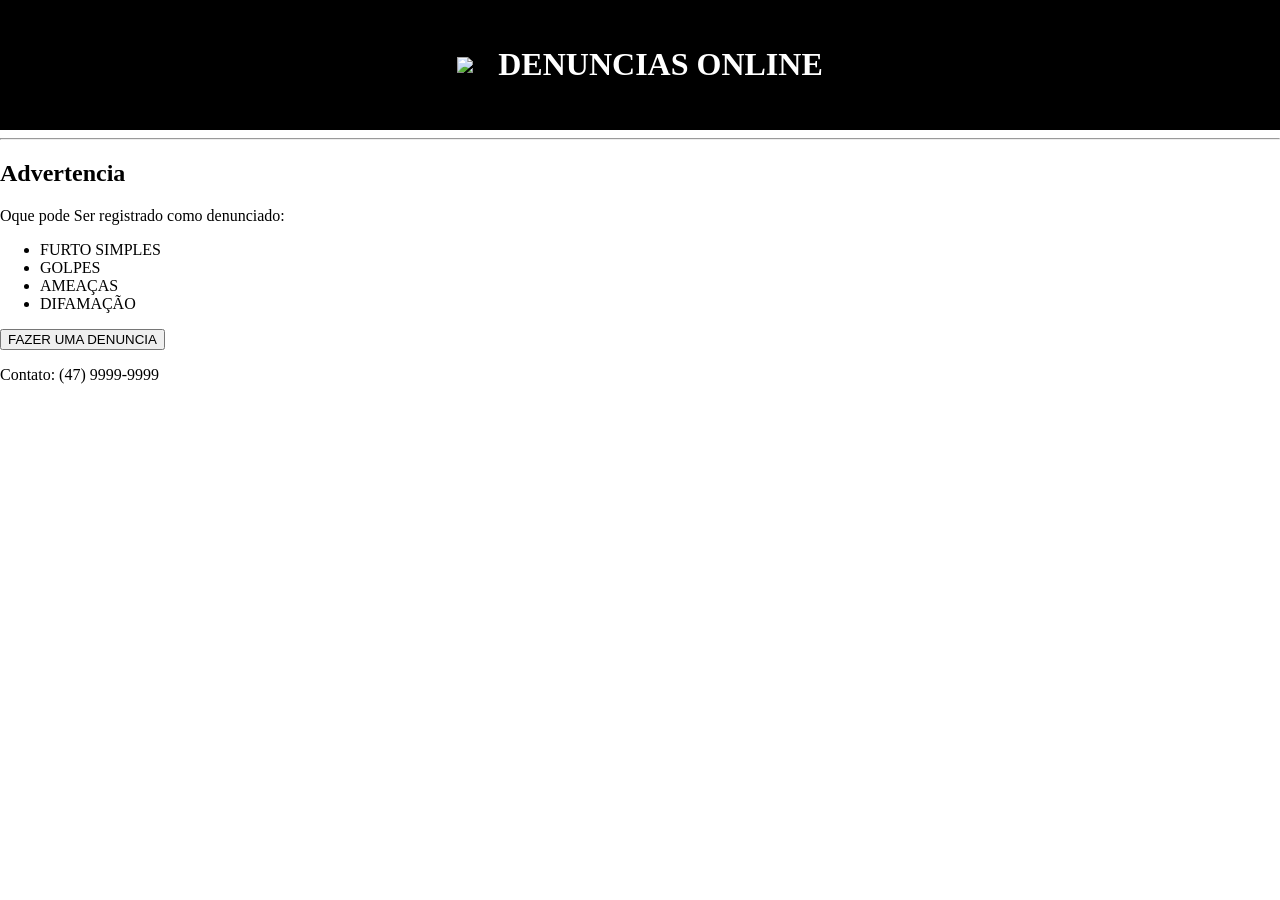
==== index.html @ ef6d3287 "Upload" ====
<!DOCTYPE html>
<html>
    <head>
        <meta charset="utf-8">
        <meta http-equiv="X-UA-Compatible" content="IE=edge">
        <title>Denuncias Online</title>
        <meta name="description" content="">
        <meta name="viewport" content="width=device-width, initial-scale=1">
        <link rel="stylesheet" href="index.css">
    </head>
    <body>
        <header>
            <img src="https://delegaciavirtual.sc.gov.br/assets/estados/sc/imagens/logo-superior.png">
            <h1>DENUNCIAS ONLINE</h1>
        </header>
        <hr>
        <main>
            <article>
                <h1>Advertencia</h1>
                <p>Oque pode Ser registrado como denunciado:</p>
                <ul>
                    <li>FURTO SIMPLES</li>
                    <li>GOLPES</li>
                    <li>AMEAÇAS</li>
                    <li>DIFAMAÇÃO</li>
                </ul>
            </article>
            <button onclick="redirecionar()">FAZER UMA DENUNCIA</button>
        </main>
        <footer>
            <p>Contato: (47) 9999-9999</p>
        </footer>
        <script src="index.js"></script>
    </body>
</html>
---- index.css ----
body{
    margin: 0%;
}

header{
    background-color: black;
    color: white;
    display: flex;
    justify-content: center;
    align-items: center;
    padding: 25px;
}
header h1{
    margin-left: 25px;
}
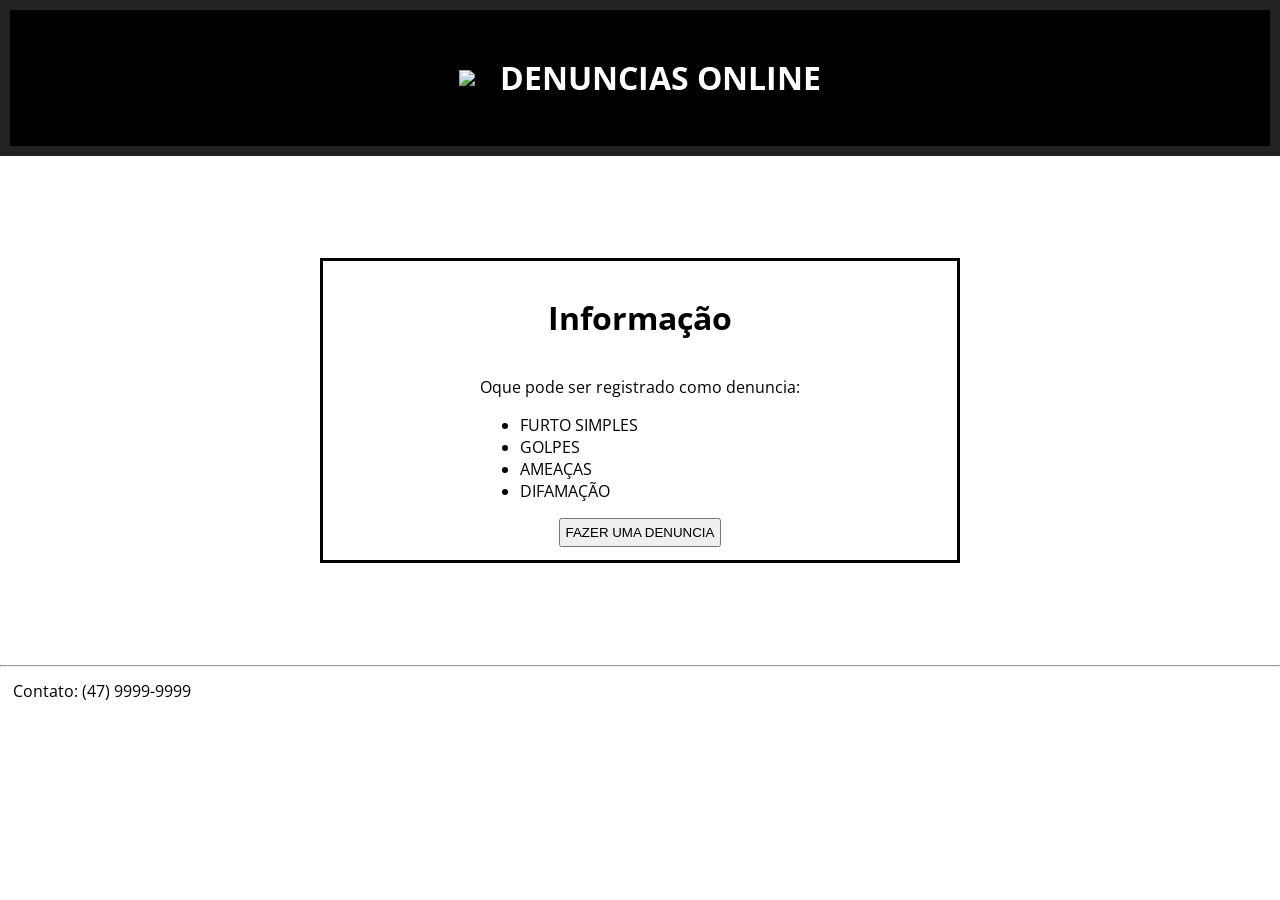
==== commit 384bccf7: "update denuncia.html, index.css and index.html" ====
--- a/index.html
+++ b/index.html
@@ -13,11 +13,10 @@
             <img src="https://delegaciavirtual.sc.gov.br/assets/estados/sc/imagens/logo-superior.png">
             <h1>DENUNCIAS ONLINE</h1>
         </header>
-        <hr>
         <main>
+            <h1>Informação</h1>
             <article>
-                <h1>Advertencia</h1>
-                <p>Oque pode Ser registrado como denunciado:</p>
+                <p>Oque pode ser registrado como denuncia:</p>
                 <ul>
                     <li>FURTO SIMPLES</li>
                     <li>GOLPES</li>
@@ -27,6 +26,7 @@
             </article>
             <button onclick="redirecionar()">FAZER UMA DENUNCIA</button>
         </main>
+        <hr>
         <footer>
             <p>Contato: (47) 9999-9999</p>
         </footer>
--- a/index.css
+++ b/index.css
@@ -1,7 +1,8 @@
+@import url('https://fonts.googleapis.com/css2?family=Open+Sans:ital,wght@0,300..800;1,300..800&display=swap');
 body{
+    font-family: 'Open Sans';
     margin: 0%;
 }
-
 header{
     background-color: black;
     color: white;
@@ -9,7 +10,25 @@
     justify-content: center;
     align-items: center;
     padding: 25px;
+    border: 10px rgb(34, 34, 34) solid;
 }
 header h1{
     margin-left: 25px;
+}
+
+main{
+    display: flex;
+    align-items: center;
+    flex-direction: column;
+    margin: 8% 25% 8% 25%;
+    border: 3px black solid;
+    padding: 1%;
+}
+main button{
+    padding: 5px;
+    cursor: pointer;
+}
+
+footer p{
+    margin: 1%;
 }
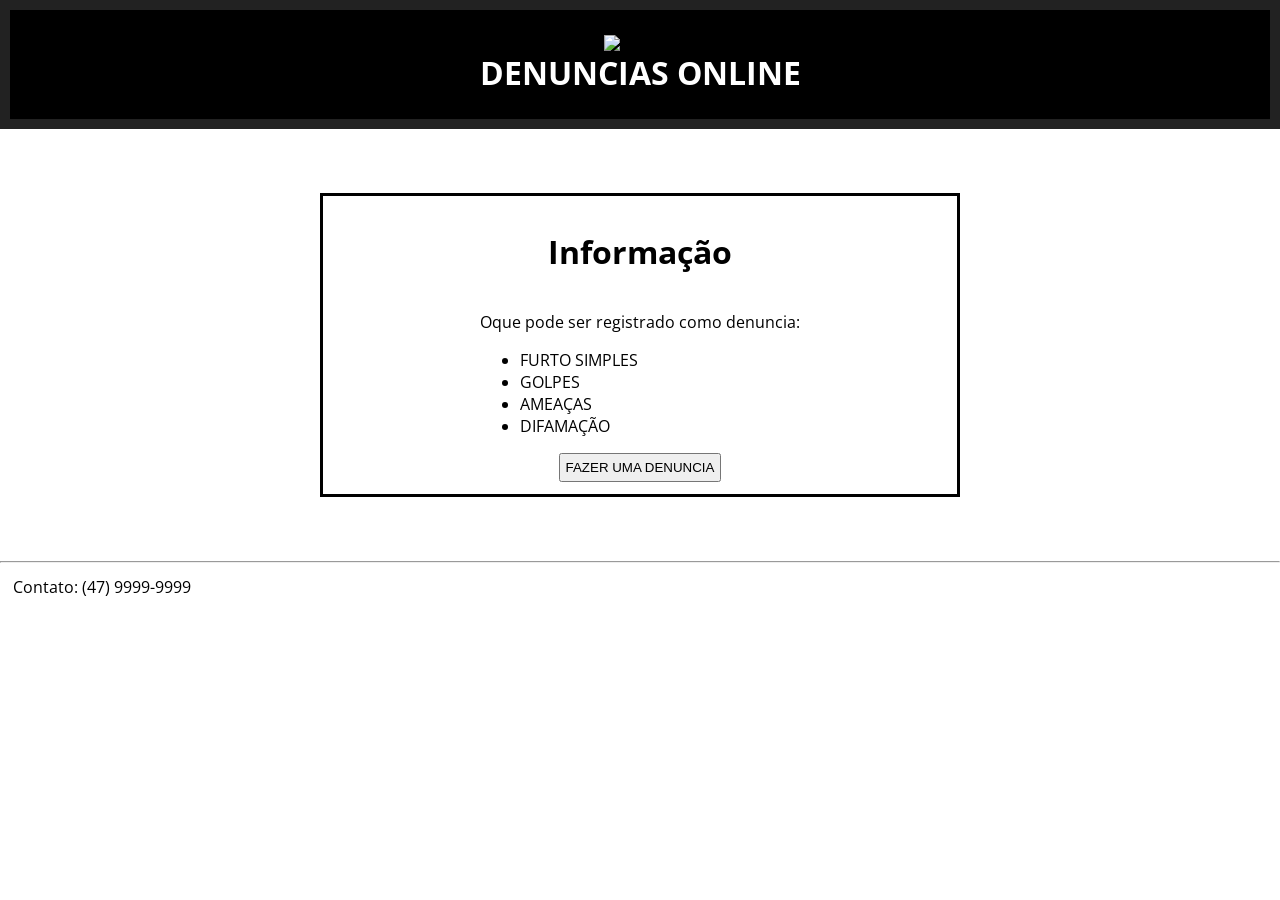
==== commit ca071df6: "update denuncia.html, index.css and index.html" ====
--- a/index.html
+++ b/index.html
@@ -13,7 +13,7 @@
             <img src="https://delegaciavirtual.sc.gov.br/assets/estados/sc/imagens/logo-superior.png">
             <h1>DENUNCIAS ONLINE</h1>
         </header>
-        <main>
+        <main id="info">
             <h1>Informação</h1>
             <article>
                 <p>Oque pode ser registrado como denuncia:</p>
--- a/index.css
+++ b/index.css
@@ -7,28 +7,52 @@
     background-color: black;
     color: white;
     display: flex;
-    justify-content: center;
-    align-items: center;
     padding: 25px;
     border: 10px rgb(34, 34, 34) solid;
+    align-items: center;
+    flex-direction: column;
 }
 header h1{
-    margin-left: 25px;
+    margin: 0%;
+}
+header img{
+    width: 6%;
+    min-width: 50px;
 }
 
-main{
+#info{
     display: flex;
     align-items: center;
     flex-direction: column;
-    margin: 8% 25% 8% 25%;
+    margin: 5% 25% 5% 25%;
     border: 3px black solid;
     padding: 1%;
 }
-main button{
+#info button{
     padding: 5px;
     cursor: pointer;
 }
 
+#denuncia{
+    display: flex;
+    align-items: center;
+    flex-direction: column;
+    margin: 5% 25% 5% 25%;
+    border: 3px black solid;
+    padding: 1%;
+}
+#denuncia button{
+    padding: 5px;
+    cursor: pointer;
+    margin-top: 1%;
+}
+
 footer p{
     margin: 1%;
+}
+
+h1{
+    width: 100%;
+    text-fit: shrink;
+    text-align: center;
 }
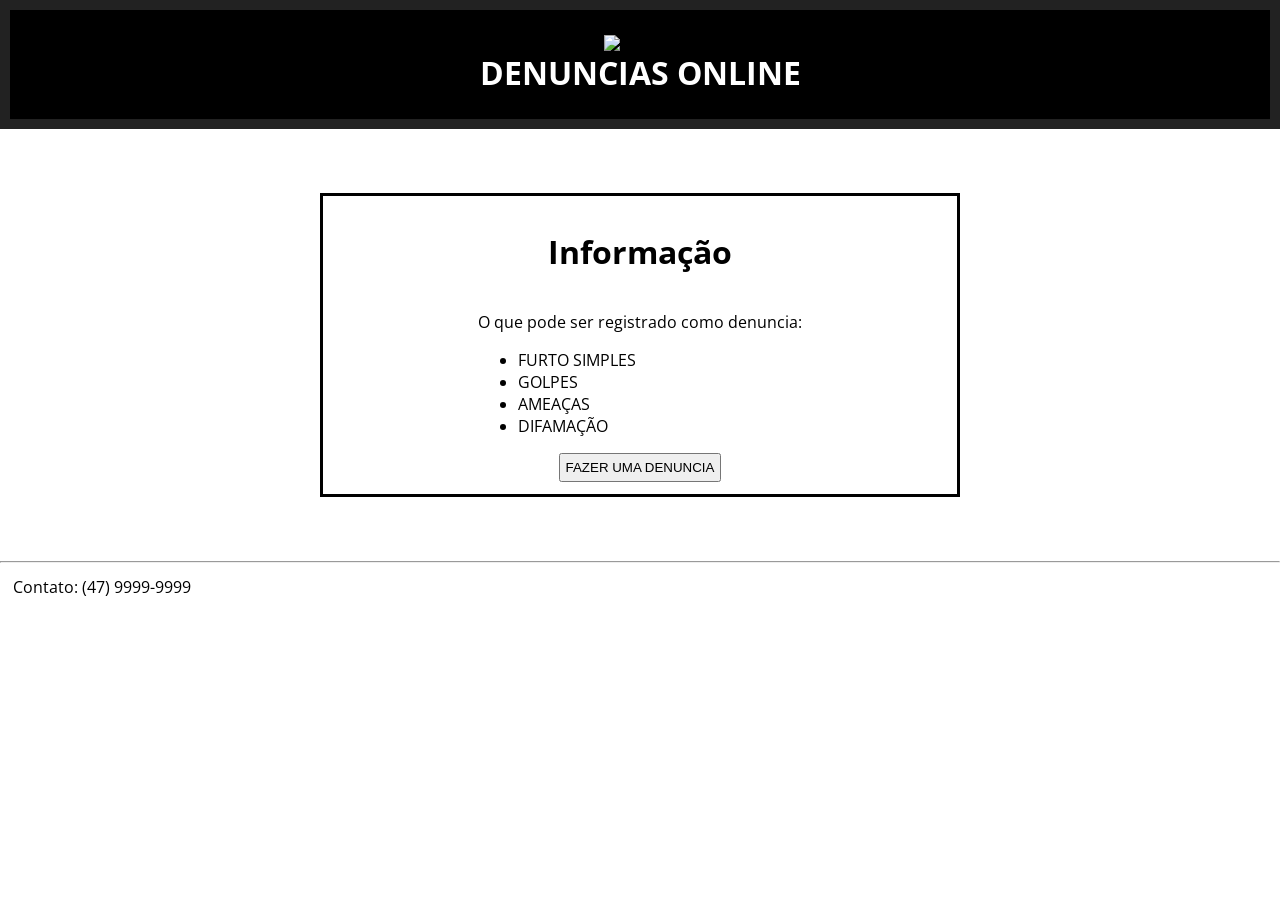
==== commit caf6e850: "Página de registro adicionada" ====
--- a/index.html
+++ b/index.html
@@ -6,17 +6,17 @@
         <title>Denuncias Online</title>
         <meta name="description" content="">
         <meta name="viewport" content="width=device-width, initial-scale=1">
-        <link rel="stylesheet" href="index.css">
+        <link rel="stylesheet" href="assets/css/index.css">
     </head>
     <body>
         <header>
             <img src="https://delegaciavirtual.sc.gov.br/assets/estados/sc/imagens/logo-superior.png">
             <h1>DENUNCIAS ONLINE</h1>
         </header>
-        <main id="info">
+        <main class="main">
             <h1>Informação</h1>
             <article>
-                <p>Oque pode ser registrado como denuncia:</p>
+                <p>O que pode ser registrado como denuncia:</p>
                 <ul>
                     <li>FURTO SIMPLES</li>
                     <li>GOLPES</li>
@@ -24,12 +24,15 @@
                     <li>DIFAMAÇÃO</li>
                 </ul>
             </article>
-            <button onclick="redirecionar()">FAZER UMA DENUNCIA</button>
+            <a href="denuncia.html">
+                <button>FAZER UMA DENUNCIA</button>
+            </a>
+                
         </main>
         <hr>
         <footer>
             <p>Contato: (47) 9999-9999</p>
         </footer>
-        <script src="index.js"></script>
+        <script src="assets/js/index.js"></script>
     </body>
 </html>
--- a/assets/css/index.css
+++ b/assets/css/index.css
@@ -0,0 +1,44 @@
+@import url('https://fonts.googleapis.com/css2?family=Open+Sans:ital,wght@0,300..800;1,300..800&display=swap');
+body{
+    font-family: 'Open Sans';
+    margin: 0%;
+}
+header{
+    background-color: black;
+    color: white;
+    display: flex;
+    padding: 25px;
+    border: 10px rgb(34, 34, 34) solid;
+    align-items: center;
+    flex-direction: column;
+}
+header h1{
+    margin: 0%;
+}
+header img{
+    width: 6%;
+    min-width: 50px;
+}
+
+.main{
+    display: flex;
+    align-items: center;
+    flex-direction: column;
+    margin: 5% 25% 5% 25%;
+    border: 3px black solid;
+    padding: 1%;
+}
+.main a button{
+    padding: 5px;
+    cursor: pointer;
+}
+
+footer p{
+    margin: 1%;
+}
+
+h1{
+    width: 100%;
+    text-fit: shrink;
+    text-align: center;
+}
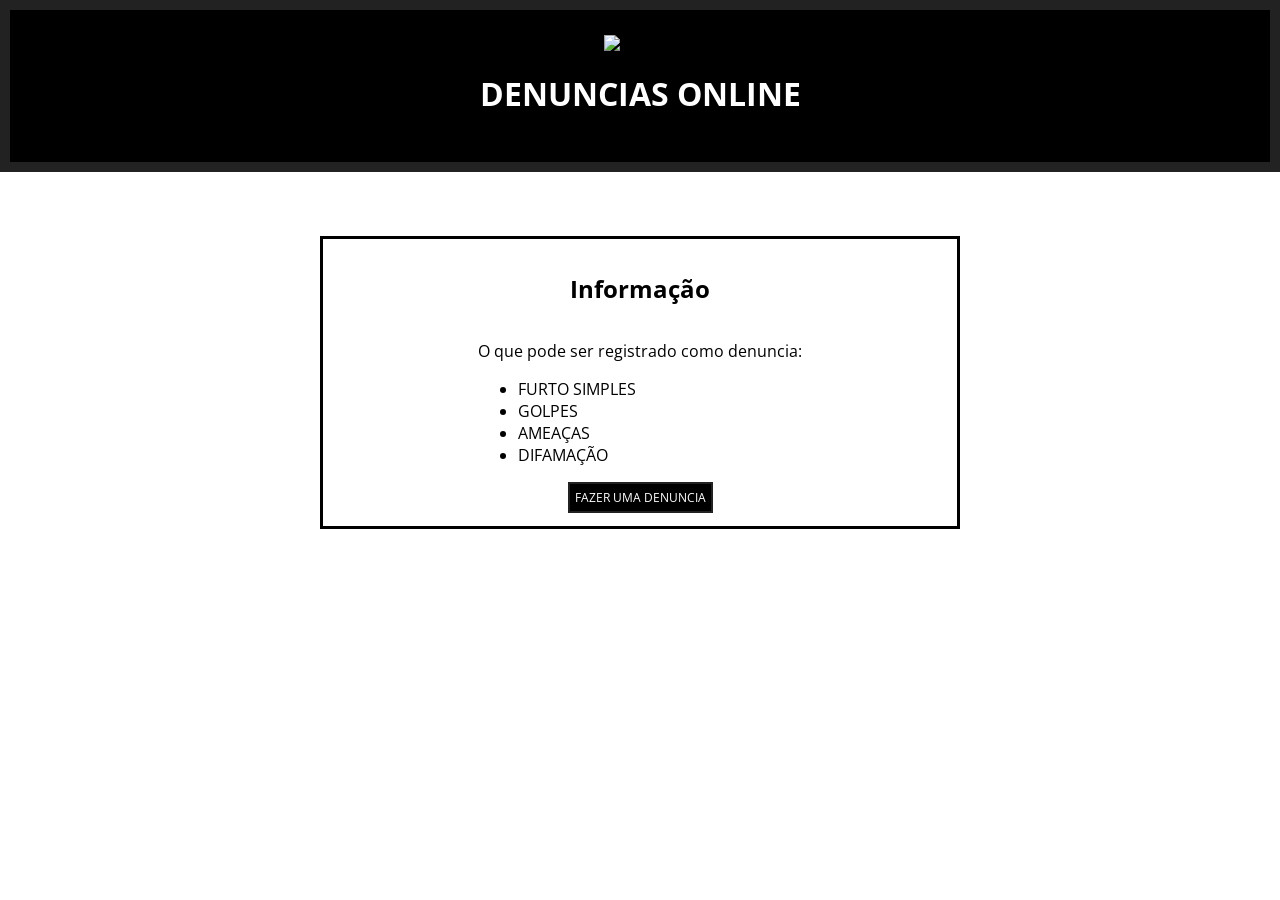
==== commit 26c1bb58: "delete 2 files and update 5 files" ====
--- a/index.html
+++ b/index.html
@@ -1,38 +1,36 @@
 <!DOCTYPE html>
 <html>
-    <head>
-        <meta charset="utf-8">
-        <meta http-equiv="X-UA-Compatible" content="IE=edge">
-        <title>Denuncias Online</title>
-        <meta name="description" content="">
-        <meta name="viewport" content="width=device-width, initial-scale=1">
-        <link rel="stylesheet" href="assets/css/index.css">
-    </head>
-    <body>
-        <header>
-            <img src="https://delegaciavirtual.sc.gov.br/assets/estados/sc/imagens/logo-superior.png">
-            <h1>DENUNCIAS ONLINE</h1>
-        </header>
-        <main class="main">
-            <h1>Informação</h1>
-            <article>
-                <p>O que pode ser registrado como denuncia:</p>
-                <ul>
-                    <li>FURTO SIMPLES</li>
-                    <li>GOLPES</li>
-                    <li>AMEAÇAS</li>
-                    <li>DIFAMAÇÃO</li>
-                </ul>
-            </article>
-            <a href="denuncia.html">
-                <button>FAZER UMA DENUNCIA</button>
-            </a>
-                
-        </main>
-        <hr>
-        <footer>
-            <p>Contato: (47) 9999-9999</p>
-        </footer>
-        <script src="assets/js/index.js"></script>
-    </body>
+
+<head>
+    <meta charset="utf-8">
+    <meta http-equiv="X-UA-Compatible" content="IE=edge">
+    <title>Denuncias Online</title>
+    <meta name="description" content="">
+    <meta name="viewport" content="width=device-width, initial-scale=1">
+    <link rel="stylesheet" href="assets/css/index.css">
+</head>
+
+<body>
+    <header>
+        <img src="https://delegaciavirtual.sc.gov.br/assets/estados/sc/imagens/logo-superior.png">
+        <h1>DENUNCIAS ONLINE</h1>
+    </header>
+    <main class="main">
+        <h2>Informação</h2>
+        <article>
+            <p>O que pode ser registrado como denuncia:</p>
+            <ul>
+                <li>FURTO SIMPLES</li>
+                <li>GOLPES</li>
+                <li>AMEAÇAS</li>
+                <li>DIFAMAÇÃO</li>
+            </ul>
+        </article>
+        <a href="registro.html">
+            <button class="botao">FAZER UMA DENUNCIA</button>
+        </a>
+    </main>
+    <script src="assets/js/index.js"></script>
+</body>
+
 </html>
--- a/assets/css/index.css
+++ b/assets/css/index.css
@@ -12,7 +12,7 @@
     align-items: center;
     flex-direction: column;
 }
-header h1{
+header h2{
     margin: 0%;
 }
 header img{
@@ -37,8 +37,26 @@
     margin: 1%;
 }
 
-h1{
+h2{
     width: 100%;
     text-fit: shrink;
     text-align: center;
+}
+
+.botao{
+    padding: 5px 8px;
+    background-color: black;
+    color: white;
+    border: 2px rgb(34, 34, 34) solid;
+    font-family: inherit;
+    font-size: 12px;
+    cursor: pointer;
+    &:hover{
+        background-color: #555;
+    }
+    &:disabled{
+        border: 2px #555 solid;
+        background-color: #aaa;
+        cursor: not-allowed;
+    }
 }
